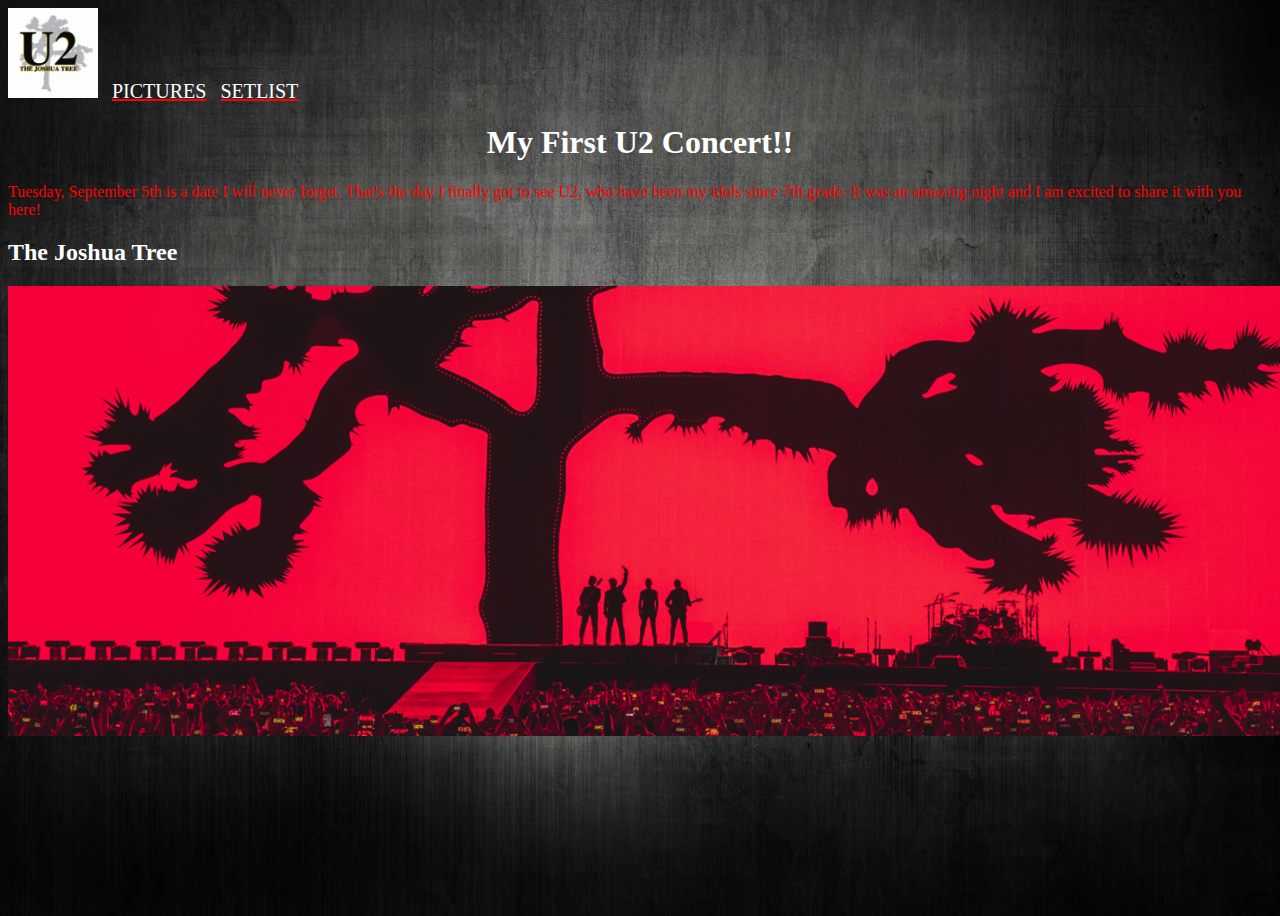
==== index.html @ 0a355199 "Initial clone of assignment2" ====
<!DOCTYPE html>
<html lang="en">

<head>
    <meta charset="utf-8">
    <title>U2 Concert</title>
    <link rel="stylesheet" href="css/styles.css">
</head>

<body>
    <a href="https://www.u2.com"><img src="images/u2logo.gif" alt="U2 Logo" height="90" ></a>
    <a class="main-nav" href="pictures.html">Pictures</a>
    <a class="main-nav" href="setlist.html">Setlist</a>
    <h1>
        My First U2 Concert!!

    </h1>
    <p class="introduction">
        Tuesday, September 5th is a date I will never forget. That's the day I finally got to see U2, who have been my idols since 7th grade. It was an amazing night and I am excited to share it with you here!
            

    </p>

    <h2>The Joshua Tree</h2>
    <img src="images/u2%20the%20joshua%20tree.jpg" alt="The Joshua Tree"> 
</body>

</html>
---- css/styles.css ----
body {
    background-image: url("../images/background.jpg");
    background-size: cover;
    background-position: center;
    height: 100vh;
}

h1 {
    color: #ffffff;
    text-align: center;
}

.introduction {
    color: #ff0000;
}

h2 {
    color: #ffffff;
}

.main-nav {
    color: #ffffff;
    font-size: 125%;
    text-decoration-color: #ff0000;
    text-transform: uppercase;

}

a {
    padding: 0px 10px 0px 0px;
}

ul {
    color: #ffffff;
    text-align: center;
    font-family: cursive;
}
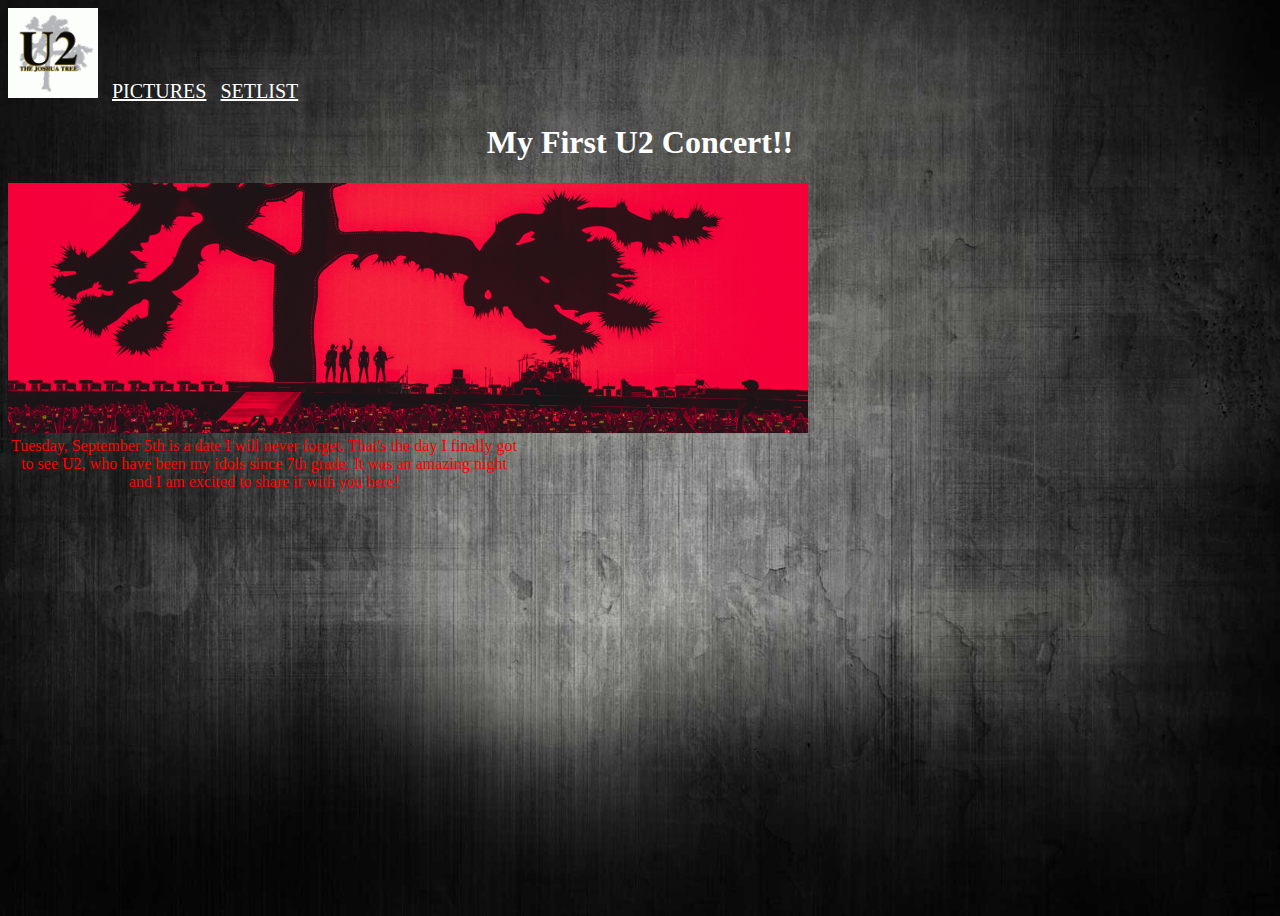
==== commit 97d87f06: "more changes" ====
--- a/index.html
+++ b/index.html
@@ -15,14 +15,14 @@
         My First U2 Concert!!
 
     </h1>
-    <p class="introduction">
+   
+     <img class= "joshua-tree-photo" src="images/u2%20the%20joshua%20tree.jpg" alt="The Joshua Tree">
+
+    <div class="introduction">
         Tuesday, September 5th is a date I will never forget. That's the day I finally got to see U2, who have been my idols since 7th grade. It was an amazing night and I am excited to share it with you here!
-            
 
-    </p>
-
-    <h2>The Joshua Tree</h2>
-    <img src="images/u2%20the%20joshua%20tree.jpg" alt="The Joshua Tree"> 
+    </div>
+   
 </body>
 
 </html>
--- a/css/styles.css
+++ b/css/styles.css
@@ -12,6 +12,10 @@
 
 .introduction {
     color: #ff0000;
+     width: 40%;
+        padding: 6 2%;
+     position: absolute;
+    text-align: center;
 }
 
 h2 {
@@ -21,9 +25,16 @@
 .main-nav {
     color: #ffffff;
     font-size: 125%;
+    text-transform: uppercase;
+}
+
+a:visited{
+    color:gray
+}
+
+a:hover {
+    text-decoration: underline;
     text-decoration-color: #ff0000;
-    text-transform: uppercase;
-
 }
 
 a {
@@ -36,3 +47,12 @@
     font-family: cursive;
 }
 
+
+    
+.joshua-tree-photo {
+     height: 250px;
+    width: auto;
+    margin: 0;
+    overflow: hidden;
+    background-color: #000;
+}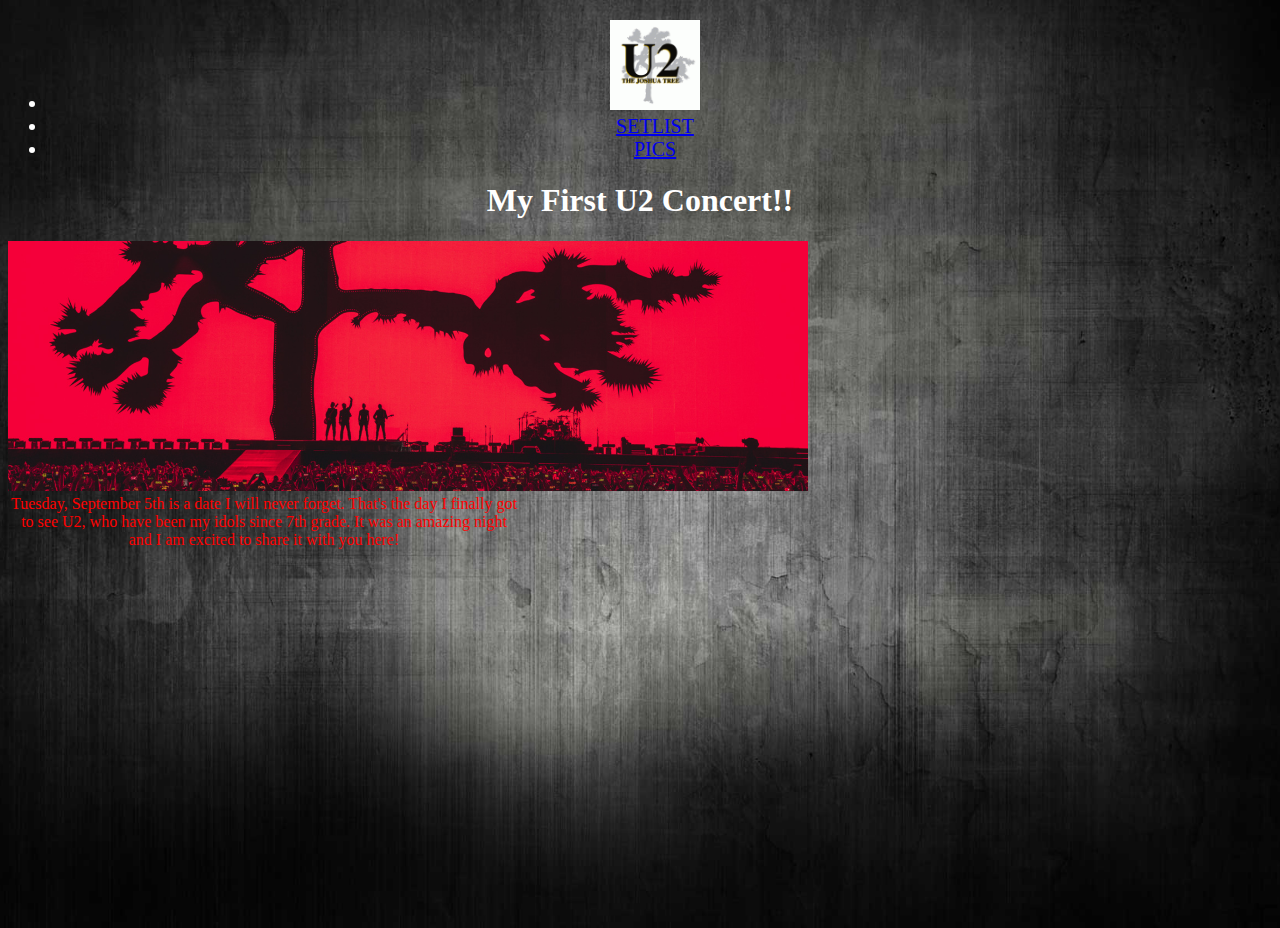
==== commit 94f8ad18: "Final changes" ====
--- a/index.html
+++ b/index.html
@@ -8,20 +8,26 @@
 </head>
 
 <body>
-    <a href="https://www.u2.com"><img src="images/u2logo.gif" alt="U2 Logo" height="90" ></a>
-    <a class="main-nav" href="pictures.html">Pictures</a>
-    <a class="main-nav" href="setlist.html">Setlist</a>
-    <h1>
-        My First U2 Concert!!
+    
+        <nav>
+            <ul class="main-nav">
+                <li><a href="https://www.u2.com"><img src="images/u2logo.gif" alt="U2 Logo" height="90" ></a></li>
 
-    </h1>
-   
-     <img class= "joshua-tree-photo" src="images/u2%20the%20joshua%20tree.jpg" alt="The Joshua Tree">
+                <li><a href="setlist.html">Setlist</a></li>
+                <li><a href="pictures.html">Pics</a></li>
+            </ul>
+            </nav>
+            <h1>
+                
+                My First U2 Concert!!
+            </h1>
 
-    <div class="introduction">
-        Tuesday, September 5th is a date I will never forget. That's the day I finally got to see U2, who have been my idols since 7th grade. It was an amazing night and I am excited to share it with you here!
+            <img class="joshua-tree-photo" src="images/u2%20the%20joshua%20tree.jpg" alt="The Joshua Tree">
 
-    </div>
+            <div class="introduction">
+                Tuesday, September 5th is a date I will never forget. That's the day I finally got to see U2, who have been my idols since 7th grade. It was an amazing night and I am excited to share it with you here!
+
+            </div>
    
 </body>
 
--- a/css/styles.css
+++ b/css/styles.css
@@ -55,4 +55,13 @@
     margin: 0;
     overflow: hidden;
     background-color: #000;
+}
+
+.pictures-box {
+    position: absolute;
+    width: 500px;
+    top: 30%;
+    left: 10%;;
+    text-align: center;
+    background-color: red;
 }